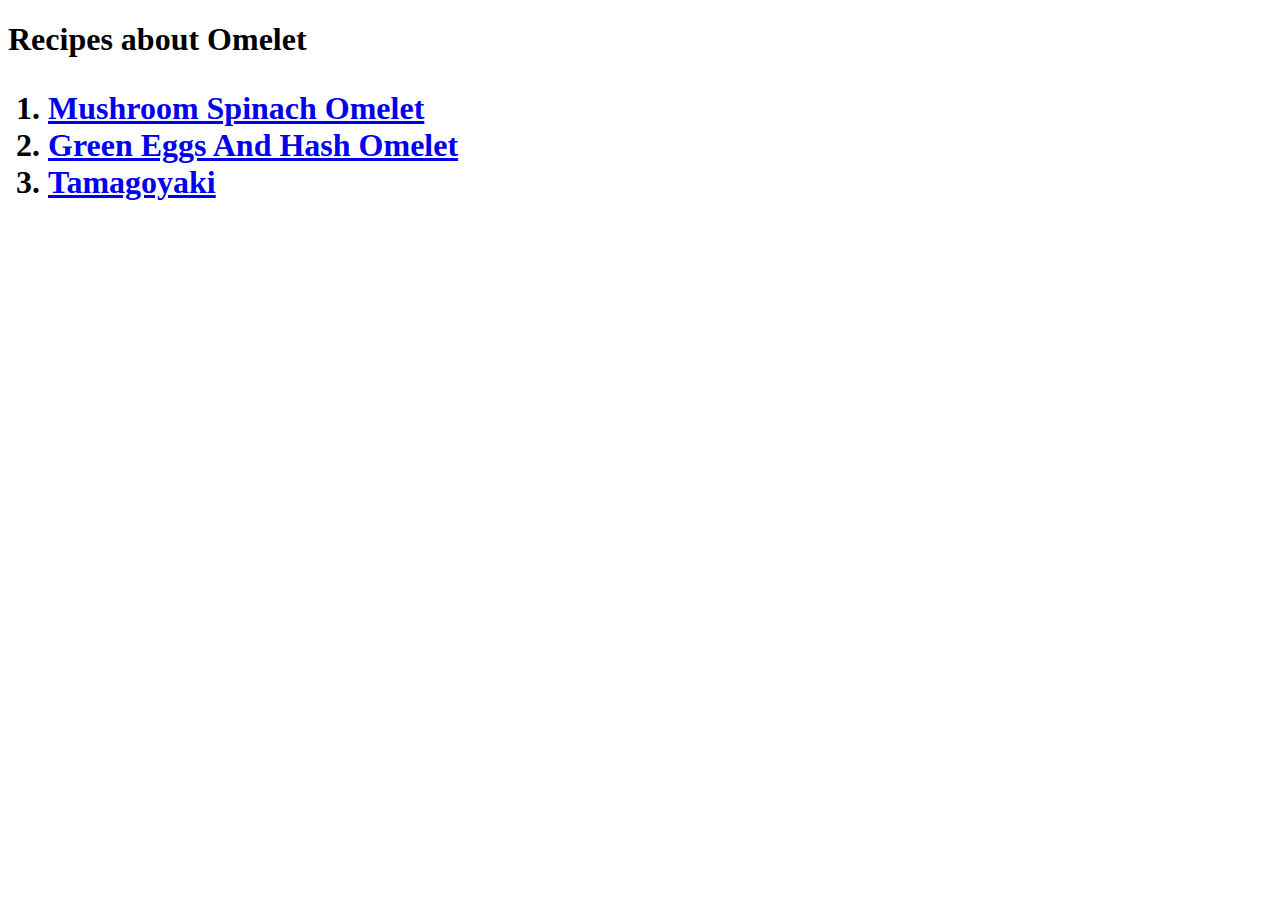
==== index.html @ 1ca616b2 "Recipes about Omelet" ====
<!DOCTYPE html>
<html lang="en">
<head>
    <meta charset="UTF-8">
    <meta http-equiv="X-UA-Compatible" content="IE=edge">
    <meta name="viewport" content="width=device-width, initial-scale=1.0">
    <title>Home</title>
</head>
<body>
    <h1>
        Recipes about Omelet
        <ol>
            <li><a href="./recipes/omelet.html" target="_blank">Mushroom Spinach Omelet</a></li>
            <li><a href="./recipes/omelet.html" target="_blank">Green Eggs And Hash Omelet</a></li>
            <li><a href="./recipes/omelet.html" target="_blank">Tamagoyaki</a></li>
        </ol>
    </h1>
</body>
</html>
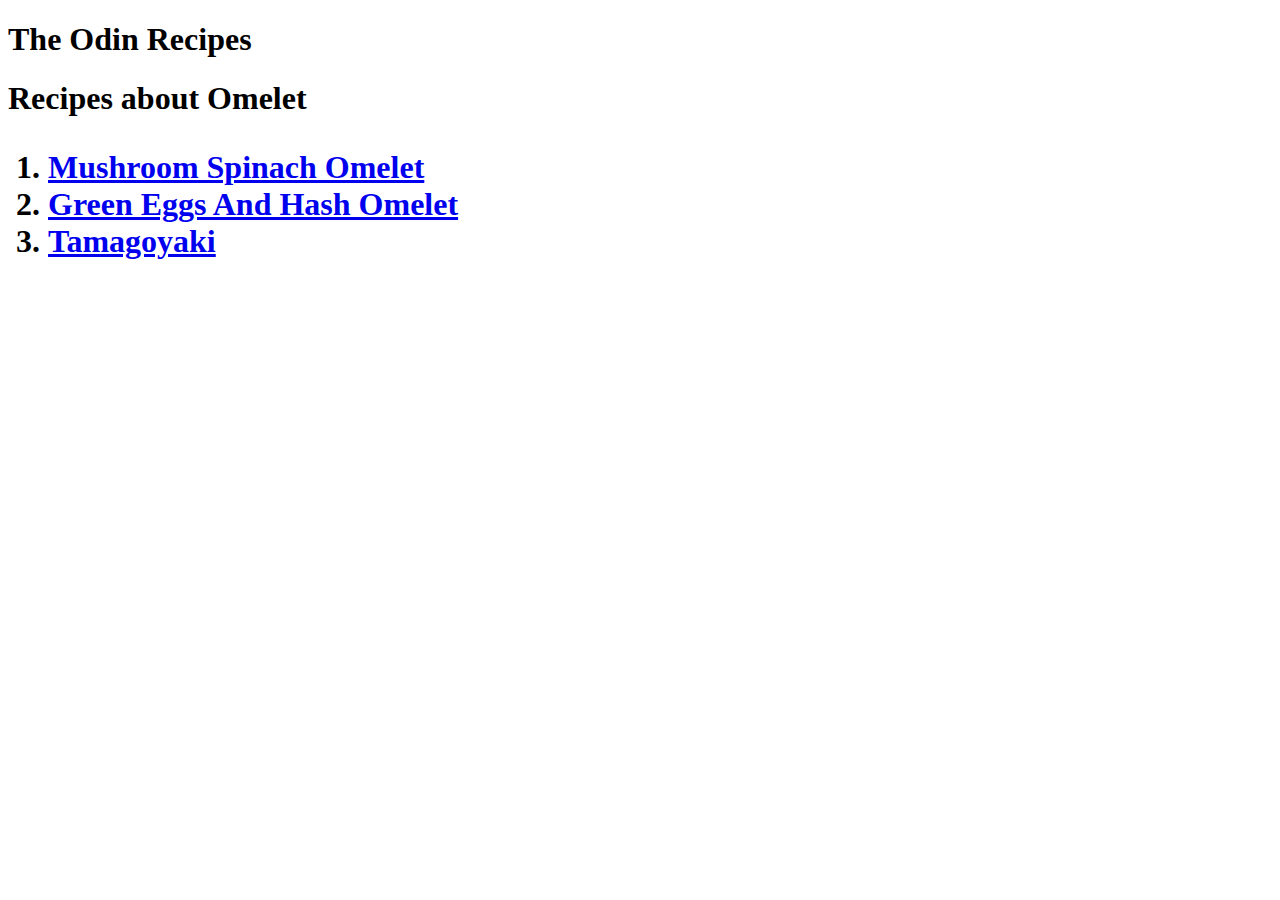
==== commit b77cd558: "New file, add 2 website and return to main page" ====
--- a/index.html
+++ b/index.html
@@ -7,12 +7,13 @@
     <title>Home</title>
 </head>
 <body>
+    <h1>The Odin Recipes</h1>
     <h1>
         Recipes about Omelet
         <ol>
-            <li><a href="./recipes/omelet.html" target="_blank">Mushroom Spinach Omelet</a></li>
-            <li><a href="./recipes/omelet.html" target="_blank">Green Eggs And Hash Omelet</a></li>
-            <li><a href="./recipes/omelet.html" target="_blank">Tamagoyaki</a></li>
+            <li><a href="./recipes/omelet.html">Mushroom Spinach Omelet</a></li>
+            <li><a href="./recipes/greenomelet.html">Green Eggs And Hash Omelet</a></li>
+            <li><a href="./recipes/tamagoyaki.html">Tamagoyaki</a></li>
         </ol>
     </h1>
 </body>
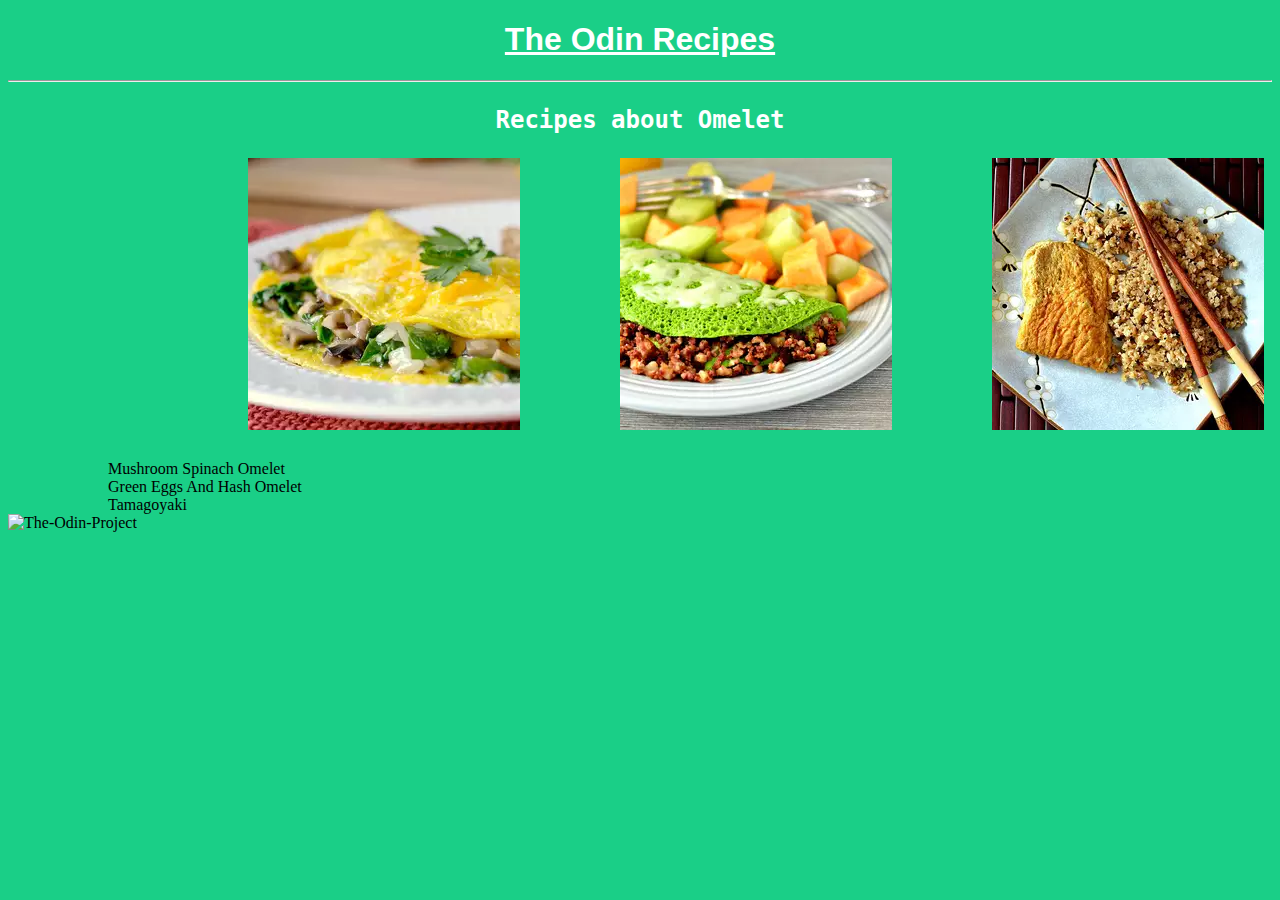
==== commit b29f81f2: "Update layout of main page" ====
--- a/index.html
+++ b/index.html
@@ -5,16 +5,36 @@
     <meta http-equiv="X-UA-Compatible" content="IE=edge">
     <meta name="viewport" content="width=device-width, initial-scale=1.0">
     <title>Home</title>
+    <link rel="stylesheet" href="styles.css">
 </head>
 <body>
     <h1>The Odin Recipes</h1>
-    <h1>
+    
+    <hr/>
+
+    <p class="decor">
         Recipes about Omelet
-        <ol>
-            <li><a href="./recipes/omelet.html">Mushroom Spinach Omelet</a></li>
-            <li><a href="./recipes/greenomelet.html">Green Eggs And Hash Omelet</a></li>
-            <li><a href="./recipes/tamagoyaki.html">Tamagoyaki</a></li>
+        <ol class="item decor">
+            <li class="item">
+            <a href="./recipes/omelet.html">
+                <img src="img/mushroomome.jpg" alt="Mushroom Omelet">
+            </a>
+            </li>
+            <li class="item">
+                <a href="./recipes/greenomelet.html">
+                <img src="img/greenome.jpg" alt="Green Omelet">
+                </a>
+            </li>
+            <li class="item">
+                <a href="./recipes/tamagoyaki.html">
+                <img src="img/sweetome.jpg" alt="Tamagoyaki">
+                </a>
+            </li>
         </ol>
-    </h1>
+    </p>
+    <div class="item">Mushroom Spinach Omelet</div>
+    <div class="item">Green Eggs And Hash Omelet</div>
+    <div class="item">Tamagoyaki</div>
+    <img src="https://www.theodinproject.com/mstile-310x310.png" class="img" alt="The-Odin-Project" >
 </body>
 </html>--- a/styles.css
+++ b/styles.css
@@ -0,0 +1,31 @@
+
+body{
+    background-color:rgb(26, 207, 135);
+}
+h1{
+    color:white;
+    text-decoration:underline;
+    text-align:center;
+    font-family:sans-serif, monospace, 'Times New Roman';
+}
+.img{
+    height:150px;
+    width: 50px;
+}
+.decor{
+    color:white;
+    font-size: 24px;
+    font-weight:bold;
+    font-family:monospace;
+    text-align: center;
+}
+.item{
+    display:flex;
+    flex-direction:row; 
+    list-style:none;
+    margin-left:100px;
+}
+.box{
+    
+}
+
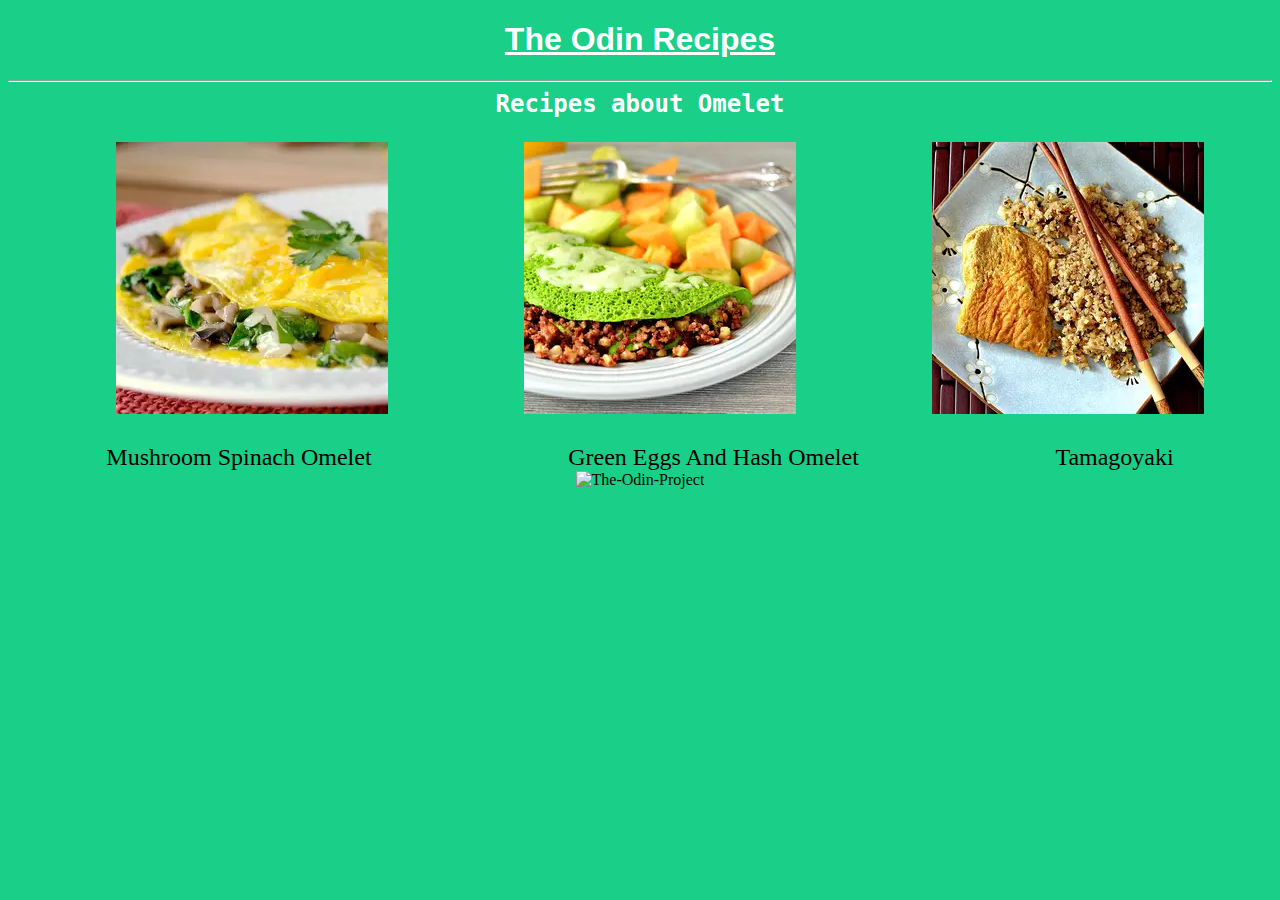
==== commit f3b88af8: "Add div container" ====
--- a/index.html
+++ b/index.html
@@ -12,9 +12,9 @@
     
     <hr/>
 
-    <p class="decor">
+    <div class="decor">
         Recipes about Omelet
-        <ol class="item decor">
+        <ul class="container">
             <li class="item">
             <a href="./recipes/omelet.html">
                 <img src="img/mushroomome.jpg" alt="Mushroom Omelet">
@@ -31,10 +31,15 @@
                 </a>
             </li>
         </ol>
-    </p>
-    <div class="item">Mushroom Spinach Omelet</div>
-    <div class="item">Green Eggs And Hash Omelet</div>
-    <div class="item">Tamagoyaki</div>
-    <img src="https://www.theodinproject.com/mstile-310x310.png" class="img" alt="The-Odin-Project" >
+    </div>
+
+    <div class="container">
+        <div class="item">Mushroom Spinach Omelet</div>
+        <div class="item">Green Eggs And Hash Omelet</div>
+        <div class="item">Tamagoyaki</div>
+    </div>
+    <div class="footer">
+        <img src="https://www.theodinproject.com/mstile-310x310.png" alt="The-Odin-Project" >
+    </div>
 </body>
 </html>--- a/styles.css
+++ b/styles.css
@@ -8,9 +8,10 @@
     text-align:center;
     font-family:sans-serif, monospace, 'Times New Roman';
 }
-.img{
-    height:150px;
-    width: 50px;
+.footer{
+    display: flex;
+    justify-content: center;
+    align-items: center;
 }
 .decor{
     color:white;
@@ -21,11 +22,13 @@
 }
 .item{
     display:flex;
-    flex-direction:row; 
+    justify-content: space-between;
     list-style:none;
-    margin-left:100px;
+    font-size: 24px;
 }
-.box{
-    
+.container{
+    display: flex;
+    justify-content: space-around;
 }
 
+
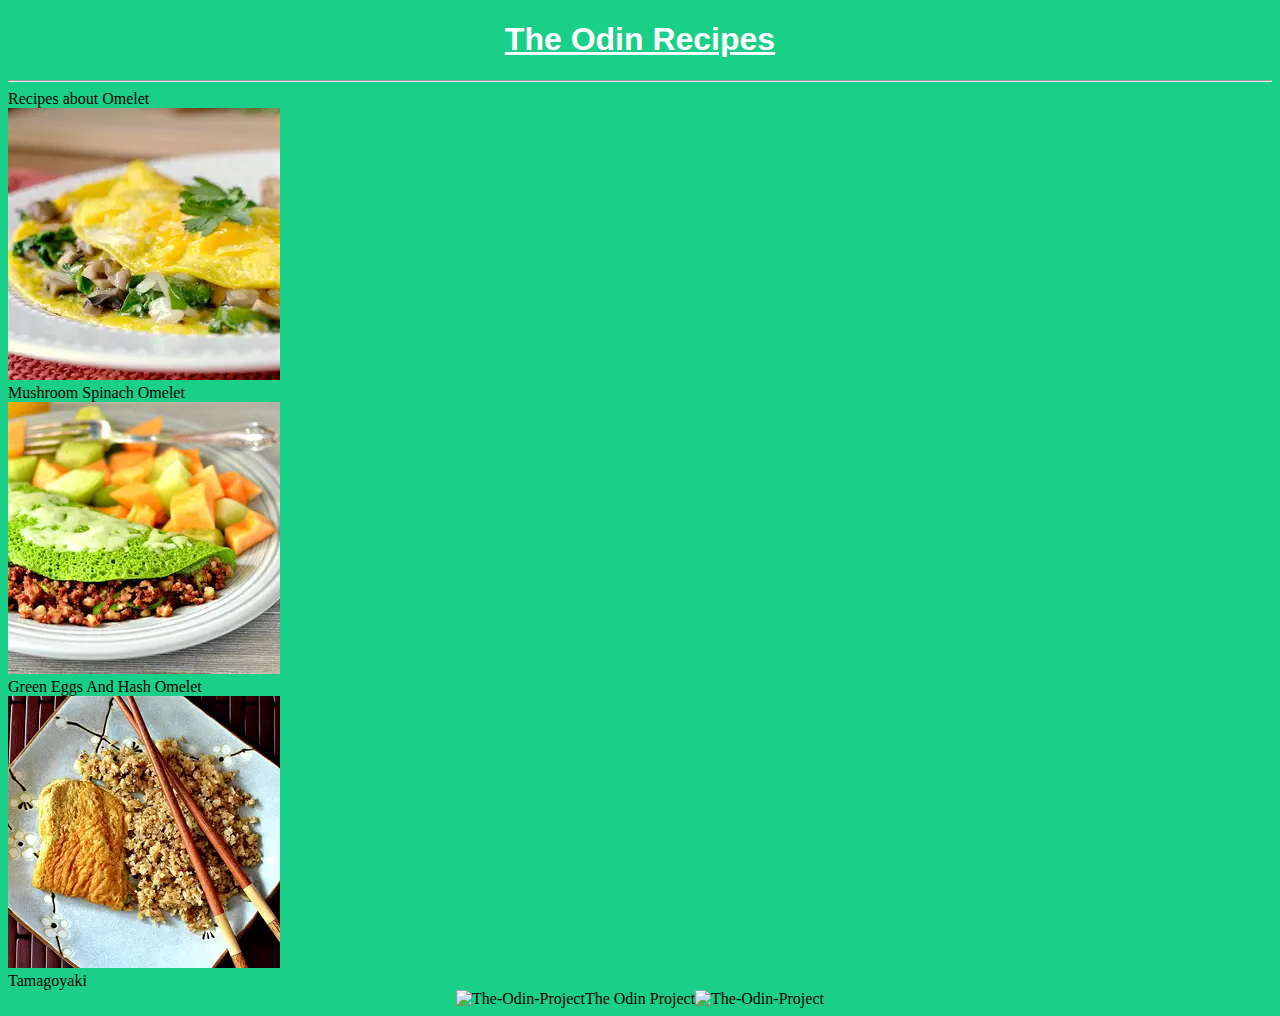
==== commit 3784ca9d: "Change <ul> to <div>" ====
--- a/index.html
+++ b/index.html
@@ -12,34 +12,38 @@
     
     <hr/>
 
-    <div class="decor">
-        Recipes about Omelet
-        <ul class="container">
-            <li class="item">
-            <a href="./recipes/omelet.html">
-                <img src="img/mushroomome.jpg" alt="Mushroom Omelet">
-            </a>
-            </li>
-            <li class="item">
+    <div class="title">Recipes about Omelet</div>
+        <div class="sidebar">
+            <div class="items">
+                <a href="./recipes/omelet.html">
+                    <img src="img/mushroomome.jpg" alt="Mushroom Omelet">
+                        
+                </a>
+                <div>Mushroom Spinach Omelet</div>
+            </div>
+            <div class="items">
                 <a href="./recipes/greenomelet.html">
-                <img src="img/greenome.jpg" alt="Green Omelet">
+                    <img src="img/greenome.jpg" alt="Green Omelet">
+                    
                 </a>
-            </li>
-            <li class="item">
+                <div>Green Eggs And Hash Omelet</div>
+            </div>
+            <div class="items">
                 <a href="./recipes/tamagoyaki.html">
-                <img src="img/sweetome.jpg" alt="Tamagoyaki">
+                    <img src="img/sweetome.jpg" alt="Tamagoyaki">
+                   
                 </a>
-            </li>
-        </ol>
-    </div>
+                <div class="text">Tamagoyaki</div>
+            </div>
+        </div>
 
-    <div class="container">
-        <div class="item">Mushroom Spinach Omelet</div>
-        <div class="item">Green Eggs And Hash Omelet</div>
-        <div class="item">Tamagoyaki</div>
-    </div>
+    <div class="info"></div>
+
     <div class="footer">
         <img src="https://www.theodinproject.com/mstile-310x310.png" alt="The-Odin-Project" >
+        <div>The Odin Project</div>
+        <img src="https://www.theodinproject.com/mstile-310x310.png" alt="The-Odin-Project" >
+
     </div>
 </body>
 </html>